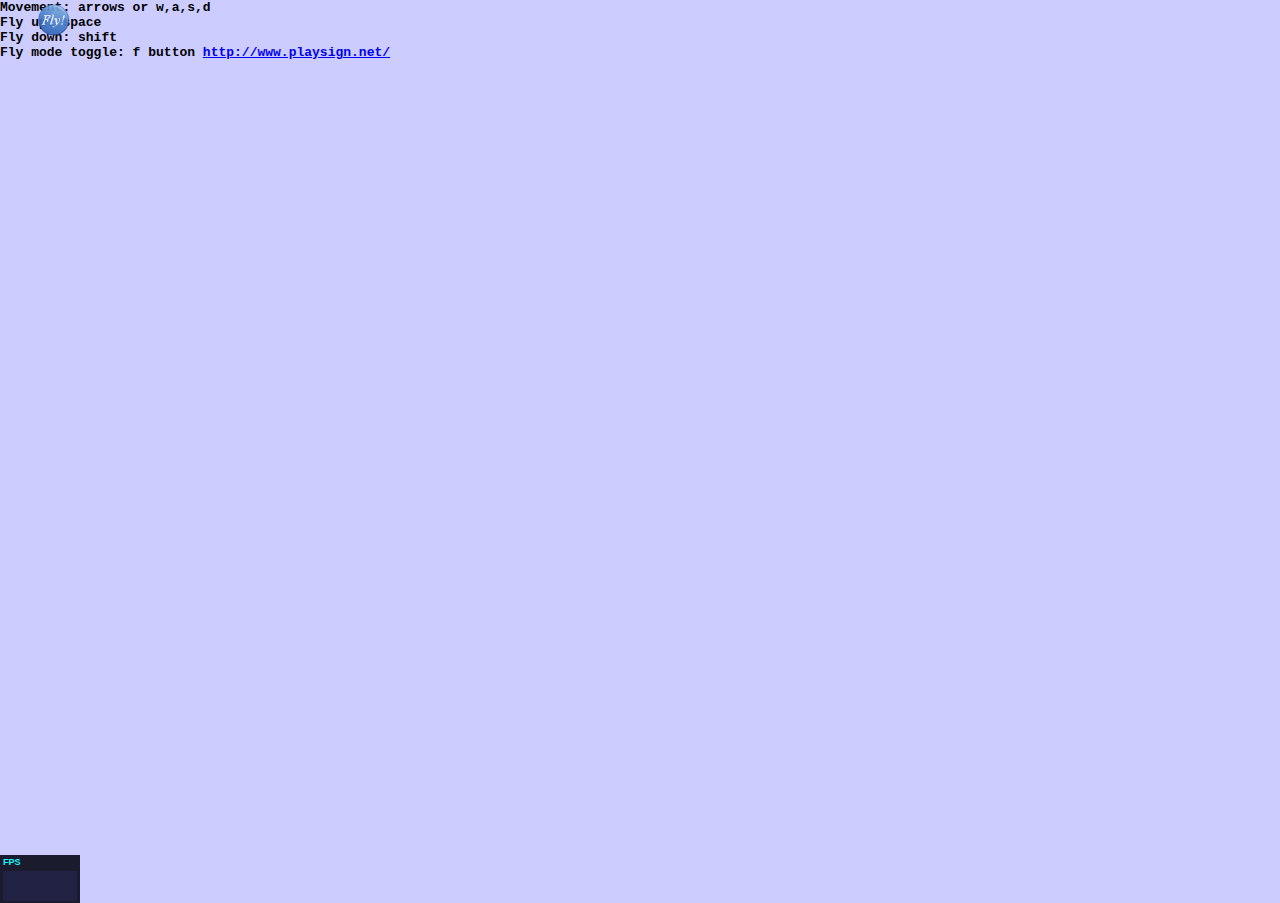
==== __index.html @ fa39b91b "v1.01" ====
<!doctype html>
<html lang="en">
<head>
	<title>OuluThreeJS</title>
	<meta charset="utf-8">
	<meta name="viewport" content="width=device-width, user-scalable=no, minimum-scale=1.0, maximum-scale=1.0">
	<link rel=stylesheet href="css/base.css"/>
</head>
<body onload="init()">

<script src="js/gsap/TweenMax.min.js"></script>
	
<script src="js/Three.js"></script>
<script src="js/Detector.js"></script>
<script src="js/Stats.js"></script>
<script src="js/FreeLook.js"></script>
<script src="js/THREEx.KeyboardState.js"></script>
<script src="js/THREEx.FullScreen.js"></script>
<script src="js/THREEx.WindowResize.js"></script>
<script src="Car.js"></script>
<script src="js/jquery-1.9.1.js"></script>
<script src="js/jquery-ui.js"></script>
<link rel=stylesheet href="css/jquery-ui.css" />
<link rel=stylesheet href="css/info.css"/>
<script src="js/info.js"></script>
<script src="gui/flyButton.js"></script>
<div id="infoButton"></div>
<div id="flyButton"></div>
<div id="infoBox" title="Information">
Movement: arrows or w,a,s,d <br>
Fly up: space <br>
Fly down: shift <br>
Fly mode toggle: f button
<a href="http://www.playsign.net/">http://www.playsign.net/</a>
</div>
<!-- ------------------------------------------------------------ -->

<div id="ThreeJS" style="position: absolute; left:0px; top:0px"></div>
<script src="Oulu.js"></script>

</body>
</html>
---- css/base.css ----
body 
{
	font-family: Monospace;
	font-weight: bold;
	background-color: #ccccff;
	margin: 0px;
	overflow: hidden;
}
---- css/info.css ----
/* Customized CSS for jQuery UI: simple info button and box. */

.ui-widget-content 
{
    font-size:12px;
    font-family: georgia;
}

/* trim space around info button */
.ui-button-text-only .ui-button-text 
{  padding: 0px;  }
.ui-state-default, .ui-widget-content .ui-state-default, .ui-widget-header .ui-state-default 
{  border: 0px solid #000000;  }

/* changing dialog close button */
.ui-dialog-titlebar-close
{
	outline-width: 0px !important;
	background-color: transparent !important;
    background-image: url('../images/icon-close-16.png') !important;
	background-repeat:no-repeat !important;
}

/* changing dialog close button */
.ui-dialog-titlebar-close:hover,
.ui-dialog-titlebar-close:focus 
{
    background-color: transparent !important;
    background-image: url('../images/icon-close-16.png') !important;
	background-repeat:no-repeat !important;
}

/* hide the default "x" close image */
.ui-dialog-titlebar-close span 
{  display:none !important;  }

/* translucent background */
.ui-dialog 
{  opacity: .90;  }
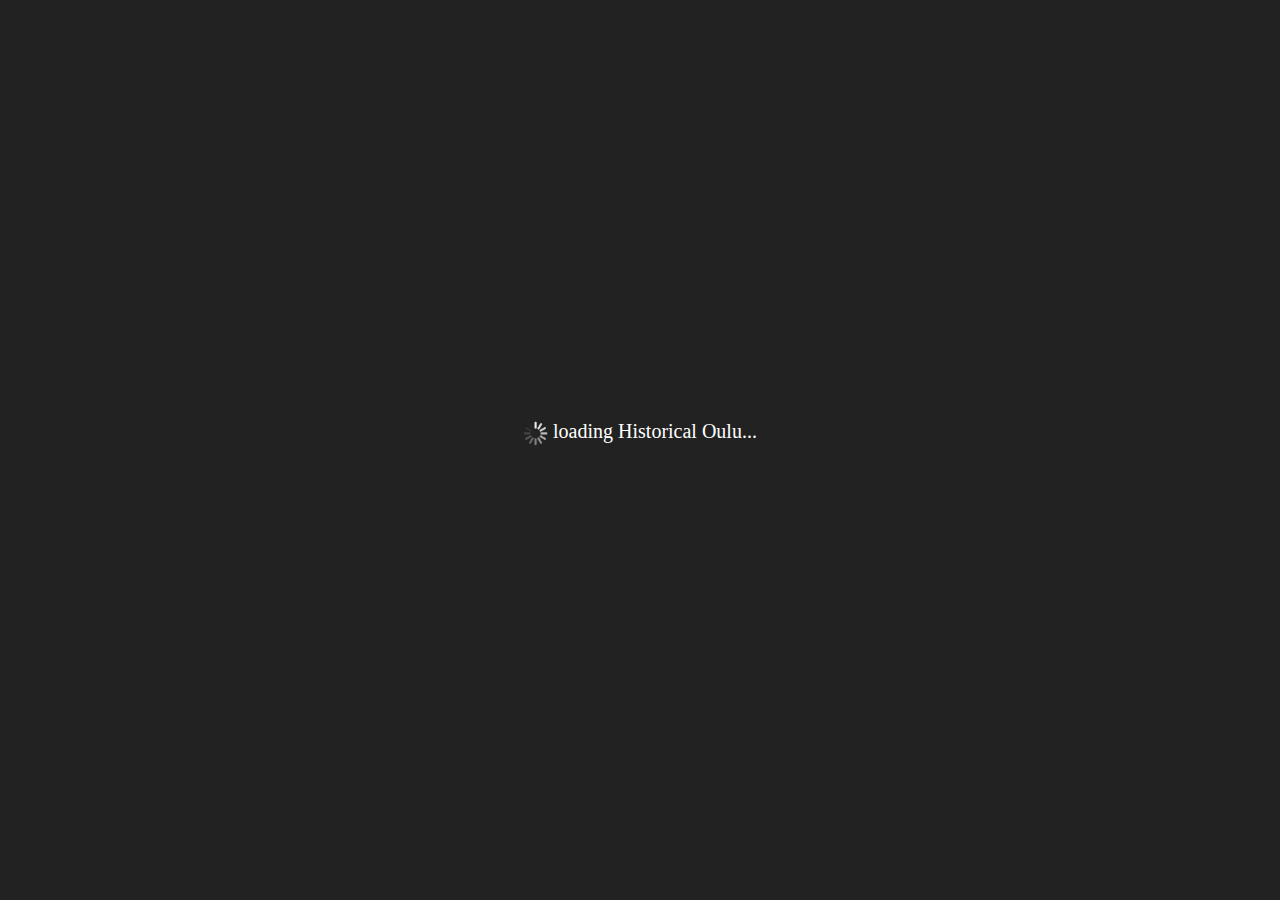
==== commit ae734f4b: "impl" ====
--- a/__index.html
+++ b/__index.html
@@ -7,36 +7,93 @@
 	<link rel=stylesheet href="css/base.css"/>
 </head>
 <body onload="init()">
+<script type='text/javascript' src='DAT.GUI.min.js'>
+    
+    </script>
+	<script src="js/gsap/easing/EasePack.min.js"></script>
+	<script src="js/gsap/TweenMax.min.js"></script>
+	<script src="js/houlu/Loader.js"></script>
+	<script src="js/houlu/EditControls.js"></script>
+	<script src="js/houlu/PortalManager.js"></script>
+	<script src="js/houlu/Minimap.js"></script>
+	<script src="js/houlu/HOulu.js"></script>
+	<script src="js/Three.js"></script>
+	<script src="js/Detector.js"></script>
+	<script src="js/Stats.js"></script>
+	<script src="js/FreeLook.js"></script>
+	<script src="js/FirstPersonControls.js"></script>
+	<script src="js/THREEx.KeyboardState.js"></script>
+	<script src="js/THREEx.FullScreen.js"></script>
+	<script src="js/THREEx.WindowResize.js"></script>
+	<script src="Car.js"></script>
+	<script src="js/jquery-1.9.1.js"></script>
+	<script src="js/jquery-ui.js"></script>
+	<link rel=stylesheet href="css/jquery-ui.css" />
+	<link rel=stylesheet href="css/info.css"/>
+	<link rel=stylesheet href="css/houlu.css"/>
+	<script src="gui/UiElements.js"></script>
+	<div id="intro_UI"></div>
+    <div id="info_UI"></div>
+	
+    <div id="hud">
+        <img class="help" src="img/help_2.png" />
+		<div class="score_panel">
+			<span class="score"> 00/20 </span>
+			<img class="portal_ico" src="img/portal_visited.png" />  
+		</div>
+    </div>
 
-<script src="js/gsap/TweenMax.min.js"></script>
+		<div id="helpDialog">
+           <table>
+			   <tr>
+				   <td><img src="img/arrowKeys.png" /></td>
+				   <td><img src="img/mouse.png"/ ></td>
+				   <td><img src="img/portal_help.png"></td>
+			   </tr>
+			   <tr>
+				   <td>Move</td>
+				   <td>Click and drag to look around</td>
+				   <td>Go near portals to interact with them</td>
+			   </tr>
+		   </table>
+            <img id =close src="img/close.png"></img>
+		</div>
+        
+   <div id="congratulations">
+       <table>
+			   <tr>
+				   <td>Congratulations for visiting all the portals</td>
+				   
+			   </tr>
+			   <tr>
+				   <td>Close</td>
+				   <td>Retry</td> 
+			   </tr>
+           		<tr>
+				   <td><img id =retry src="img/retry.PNG"/></td>
+				   <td><img id =cong_close src="img/close.png"/></td> 
+			   </tr>
+		   </table>
+    </div>
 	
-<script src="js/Three.js"></script>
-<script src="js/Detector.js"></script>
-<script src="js/Stats.js"></script>
-<script src="js/FreeLook.js"></script>
-<script src="js/THREEx.KeyboardState.js"></script>
-<script src="js/THREEx.FullScreen.js"></script>
-<script src="js/THREEx.WindowResize.js"></script>
-<script src="Car.js"></script>
-<script src="js/jquery-1.9.1.js"></script>
-<script src="js/jquery-ui.js"></script>
-<link rel=stylesheet href="css/jquery-ui.css" />
-<link rel=stylesheet href="css/info.css"/>
-<script src="js/info.js"></script>
-<script src="gui/flyButton.js"></script>
-<div id="infoButton"></div>
-<div id="flyButton"></div>
-<div id="infoBox" title="Information">
-Movement: arrows or w,a,s,d <br>
-Fly up: space <br>
-Fly down: shift <br>
-Fly mode toggle: f button
-<a href="http://www.playsign.net/">http://www.playsign.net/</a>
-</div>
-<!-- ------------------------------------------------------------ -->
+	<div id="portalPanel">
+		<p class="description">description</p>
+	</div>
+	
+	<div id="minimap">
+		<canvas width="300" height="300">
+			<p>your browser doesnt support canvas!!</p>
+		</canvas>
+	</div>
+	
+	<div id="loading"><img width="25" height="25" src='img/loading.gif' /> loading Historical Oulu...</div>
+	<div id="title">Historical Oulu</div>
+	<div id="pressStart">Press [SPACE] to start</div>
+	<div id="pressSpace">Press [SPACE] to enter the portal</div>
+	<div id="ThreeJS" style="position: absolute; left:0px; top:0px"></div>
+	<script src="Oulu.js"></script>
 
-<div id="ThreeJS" style="position: absolute; left:0px; top:0px"></div>
-<script src="Oulu.js"></script>
-
+	
+	
 </body>
 </html>
--- a/css/houlu.css
+++ b/css/houlu.css
@@ -0,0 +1,253 @@
+body
+{
+	background: #222;
+	
+}
+#loading 
+{
+	position: absolute;
+    z-index: 50;
+	margin: auto;
+    top: 0;
+    right: 0;
+    bottom: 0;
+    left: 0;
+	width: 700px;
+    height: 60px;
+	color: white;
+	font: normal 20px tahoma;
+	text-align: center;
+	pointer-events:none;
+}
+
+#loading img
+{
+	vertical-align: middle;
+}
+
+#minimap
+{
+	z-index:77;
+	position:absolute;
+	width: 330px;
+	height: 330px;
+	bottom:50px;
+	left:-350px;
+	background: url("../img/minimap_frame.png");
+	pointer-events:none;
+}
+
+#minimap canvas
+{
+	margin-left: 15px;
+	margin-top: 15px;
+}
+
+#pressSpace 
+{
+	position: absolute;
+    z-index: 99;
+	margin: auto;
+    top: 0;
+    right: 0;
+    bottom: 0;
+    left: 0;
+    width: 700px;
+    height: 60px;
+	color: white;
+	font: bold 40px tahoma;
+	text-align: center;
+	-webkit-text-stroke-width: 1px;
+    -webkit-text-stroke-color: black;
+    text-shadow: 4px 4px #000000;
+	display: none;
+	pointer-events:none;
+}
+
+#pressStart
+{
+	position: absolute;
+    z-index: 8;
+    bottom: 150px;
+    height: 60px;
+	right: 0;
+    left: 0;
+	color: white;
+	font: bold 30px tahoma;
+	text-align: center;
+	-webkit-text-stroke-width: 1px;
+    -webkit-text-stroke-color: black;
+    text-shadow: 2px 2px #000000;
+	pointer-events:none;
+	display: none;
+	/*border: 1px solid red;*/
+}
+
+#title
+{
+	position: absolute;
+	color: #ff9900;
+	font: bold 100px tahoma;
+	text-align: center;
+	-webkit-text-stroke-width: 1px;
+    -webkit-text-stroke-color: black;
+    text-shadow: 4px 4px #000000;
+	z-index: 9;
+	pointer-events:none;
+    top: 150px;
+    right: 0;
+    left: 0;
+    height: 100px;
+	display: none;
+	/*border: 1px solid red;*/
+}
+
+#portalPanel
+{
+	position: absolute;
+	color: black;
+	background: rgba(255, 255, 255, .6);
+	font: normal 30px tahoma;
+	z-index: 9;
+	pointer-events:none;
+    bottom: 60px;
+    right: -700px; /* -70px=panel visible, -680=panel invisible */
+	width: 570px;
+	padding: 0 70px 0 20px;
+	border-radius: 25px 0px 0px 25px;
+	border: 20px solid rgba(0, 0, 0, .2);
+	background-clip: padding-box;
+}
+
+#portalPanel .title
+{
+	font-size: 40px;
+	font-weight: bold;
+	text-align: center;
+}
+
+#hud
+{
+	position: absolute;
+	z-index: 9;
+	width: 250px;
+    height: 150px;
+	right: 0px;
+    top: -300px;
+}
+
+#hud .help 
+{
+	margin-top: 10px;
+	margin-right: 10px;
+    position: inherit;
+    right: 0;
+    width: 50px;
+    height: 50px;
+	cursor: pointer;
+}
+
+#hud .score_panel
+{
+	margin-top: -50px;
+	background: #333;
+	width: 118px;
+	height: 37px;
+	padding:50px 10px 10px 10px;
+	border-radius: 0 0 10px 10px;
+	border: 0, 0, 10px 10px;
+	border-color: rgba(0, 0, 0, .2);
+	border-style: solid;
+	background: rgba(255, 255, 255, .6);
+}
+
+#hud .score 
+{
+    font: normal 30px tahoma;
+    position: inherit;
+    text-align:right;
+    top: 0;
+    right: 50%;
+}
+
+#hud .portal_ico
+{
+    width: 30px;
+    height: 30px;
+	vertical-align: text-bottom;
+}
+
+#helpDialog
+{
+	position: absolute;
+    background: rgba(255, 255, 255, 0.5);
+	font: normal 20px tahoma;
+	z-index: 100;
+    left: 0;
+    right: 0;  
+    bottom: 400px;
+    margin: auto;
+	width: 600px;
+    height: 350px;
+    top: -1000px;
+    padding: 0 70px 0 20px;
+	border-radius: 25px 25px 25px 25px;
+	border: 20px solid rgba(0, 0, 0, .2);
+	background-clip: padding-box;
+	/*padding-left: 20px;
+	border-radius: 15px 0px 0px 15px;*/
+    vertical-align:bottom;
+}
+
+#helpDialog table td {
+	
+	text-align: center;
+	padding: 15px;
+}
+
+
+#arrows.arrow_text 
+{
+display:inline-block;
+}
+
+#inst{
+    vertical-align: text-bottom;
+    right: 200px;
+    left:   200px;
+    width: 200px;
+    top: -200px;
+    height: 200px;
+    text-align:left;  
+}
+
+#close{
+    position: inherit;
+    top: -35px;
+    left: 650px;
+    width: 75px;
+    height: 75px;
+    cursor: pointer;
+}
+
+#congratulations{
+	position: fixed;
+    background: rgba(255, 255, 255, 0.5);
+	font: normal 20px tahoma;
+	z-index: 9;
+    left: 0;
+    right: 0;  
+    top: 0px;
+    bottom: 0px;
+    margin-bottom: 100px;
+    margin: auto;
+	width: 600px;
+    height: 400px;
+    display: none;
+}
+
+#congratulations table td {
+	
+	text-align: center;
+	padding: 15px;
+}